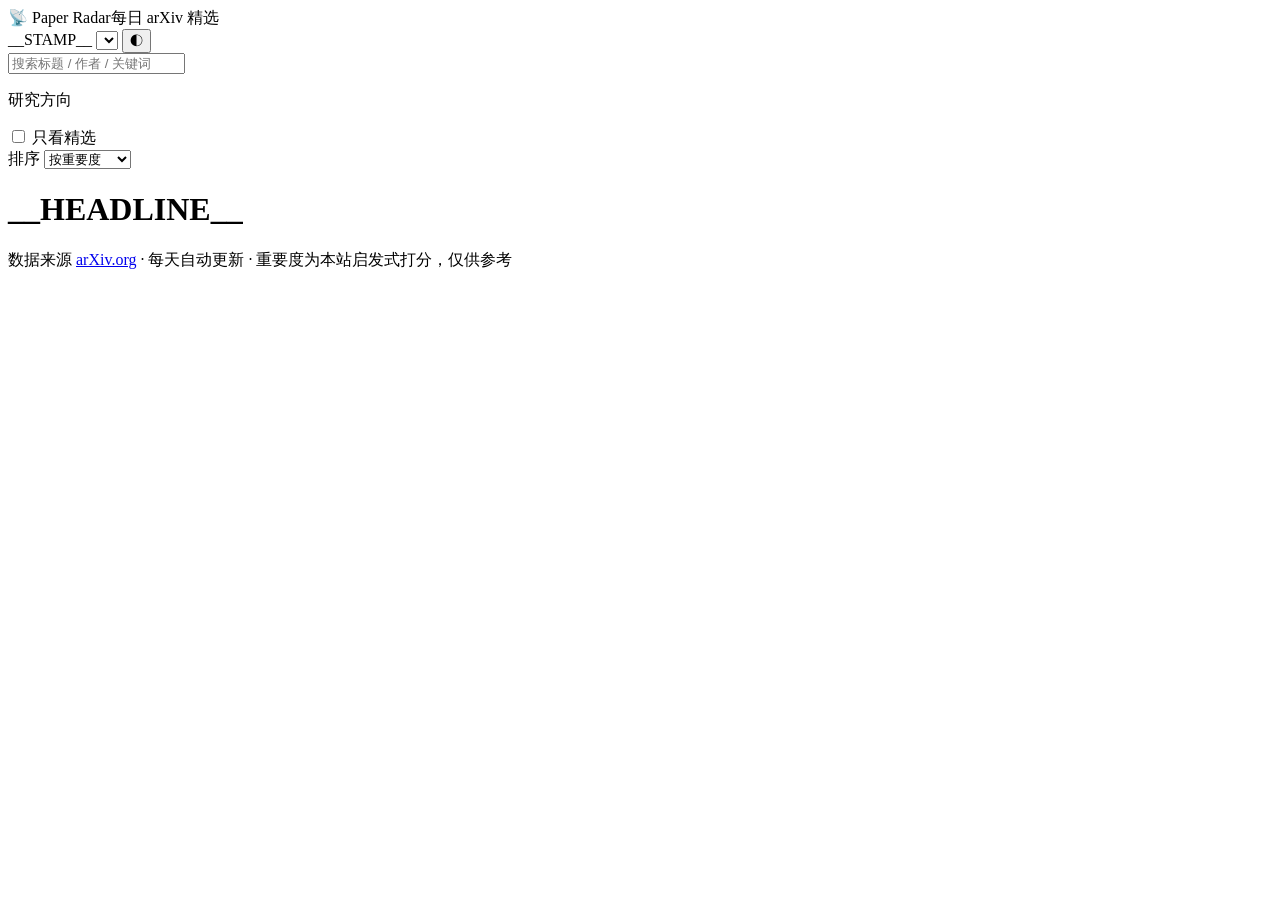
==== templates/page.html @ 9665c1c3 "feat: Paper Radar 每日 arXiv 论文雷达 - 抓取 cs.CV/cs.LG/cs.RO/cs.AI 新论文，词边界正则做方向匹配 - 启发式重要度打分（方向命中/知名机构/顶会/" ====
<!doctype html>
<html lang="zh-CN">
<head>
<meta charset="utf-8">
<meta name="viewport" content="width=device-width, initial-scale=1">
<title>__TITLE__</title>
<meta name="description" content="__SUBTITLE__">
<meta property="og:title" content="__TITLE__">
<meta property="og:description" content="__SUBTITLE__">
<link rel="alternate" type="application/rss+xml" title="Paper Radar" href="__ROOT__feed.xml">
<style>__CSS__</style>
</head>
<body>
<header class="topbar">
  <div class="brand">📡 Paper Radar<span class="sub">每日 arXiv 精选</span></div>
  <div class="spacer"></div>
  <span class="stamp">__STAMP__</span>
  <select id="day-select" title="切换到历史日期">__DAY_OPTIONS__</select>
  <button class="icon-btn" id="theme-toggle" title="切换深浅色">◐</button>
</header>

<div class="wrap">
  <aside>
    <div class="search-box">
      <input id="q" type="search" placeholder="搜索标题 / 作者 / 关键词" autocomplete="off">
    </div>
    <p class="nav-title">研究方向</p>
    <nav id="topic-nav"></nav>
    <label class="toggle"><input type="checkbox" id="only-pick"> 只看精选</label>
    <div class="toggle">
      <span>排序</span>
      <select id="sort">
        <option value="score">按重要度</option>
        <option value="date">按提交时间</option>
      </select>
    </div>
  </aside>

  <main>
    <div class="list-head">
      <h1>__HEADLINE__</h1>
      <span class="count" id="shown-count"></span>
    </div>
    <section class="list" id="list"></section>
    <footer class="page">
      数据来源 <a href="https://arxiv.org" target="_blank" rel="noopener">arXiv.org</a> ·
      每天自动更新 · 重要度为本站启发式打分，仅供参考
    </footer>
  </main>
</div>

<script id="paper-data" type="application/json">__DATA__</script>
<script>__JS__</script>
</body>
</html>
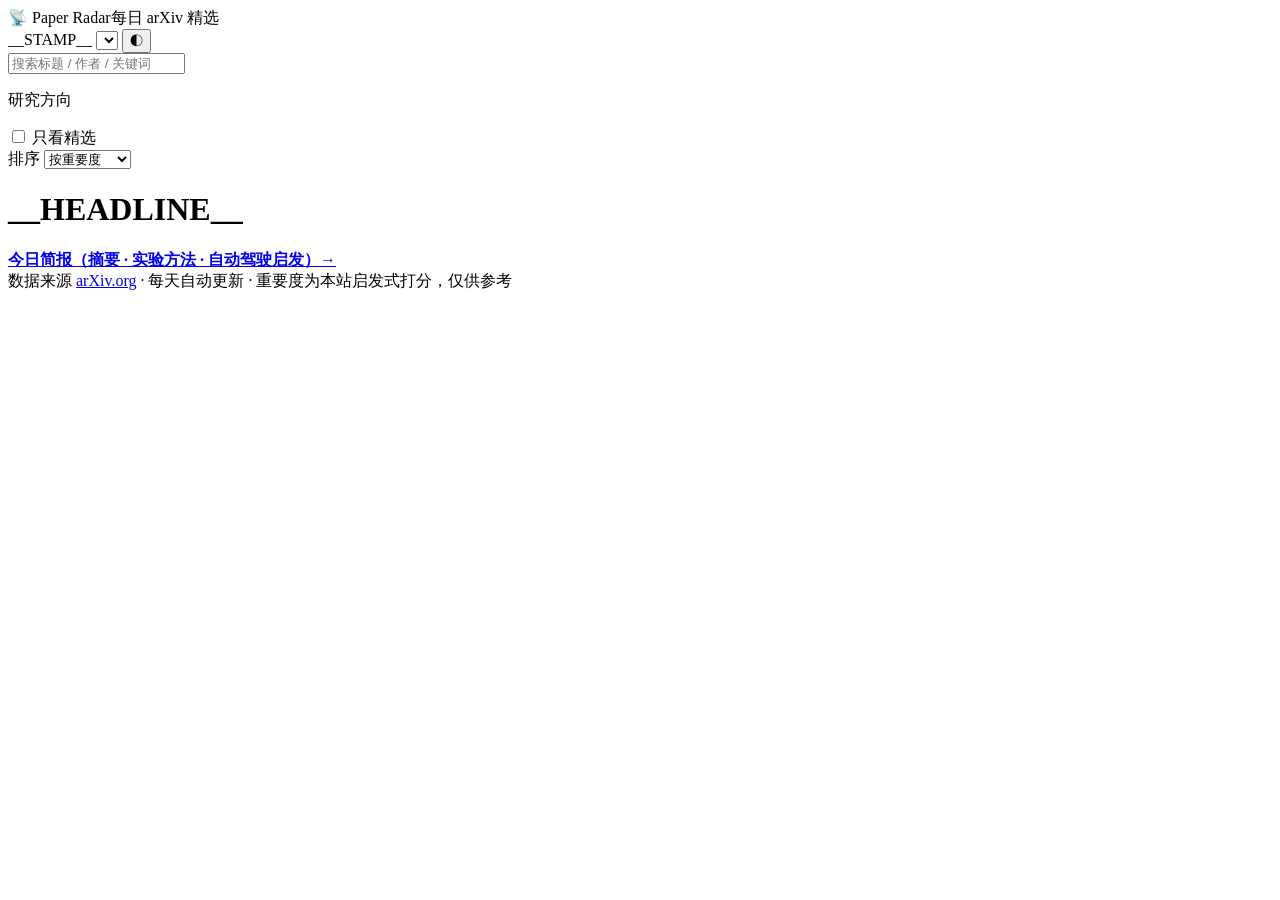
==== commit 45274779: "feat: add Chinese paper readers and daily briefs" ====
--- a/templates/page.html
+++ b/templates/page.html
@@ -43,6 +43,7 @@
     </div>
     <section class="list" id="list"></section>
     <footer class="page">
+      <a href="__ROOT__brief/__DATE__.html"><strong>今日简报（摘要 · 实验方法 · 自动驾驶启发）→</strong></a><br>
       数据来源 <a href="https://arxiv.org" target="_blank" rel="noopener">arXiv.org</a> ·
       每天自动更新 · 重要度为本站启发式打分，仅供参考
     </footer>
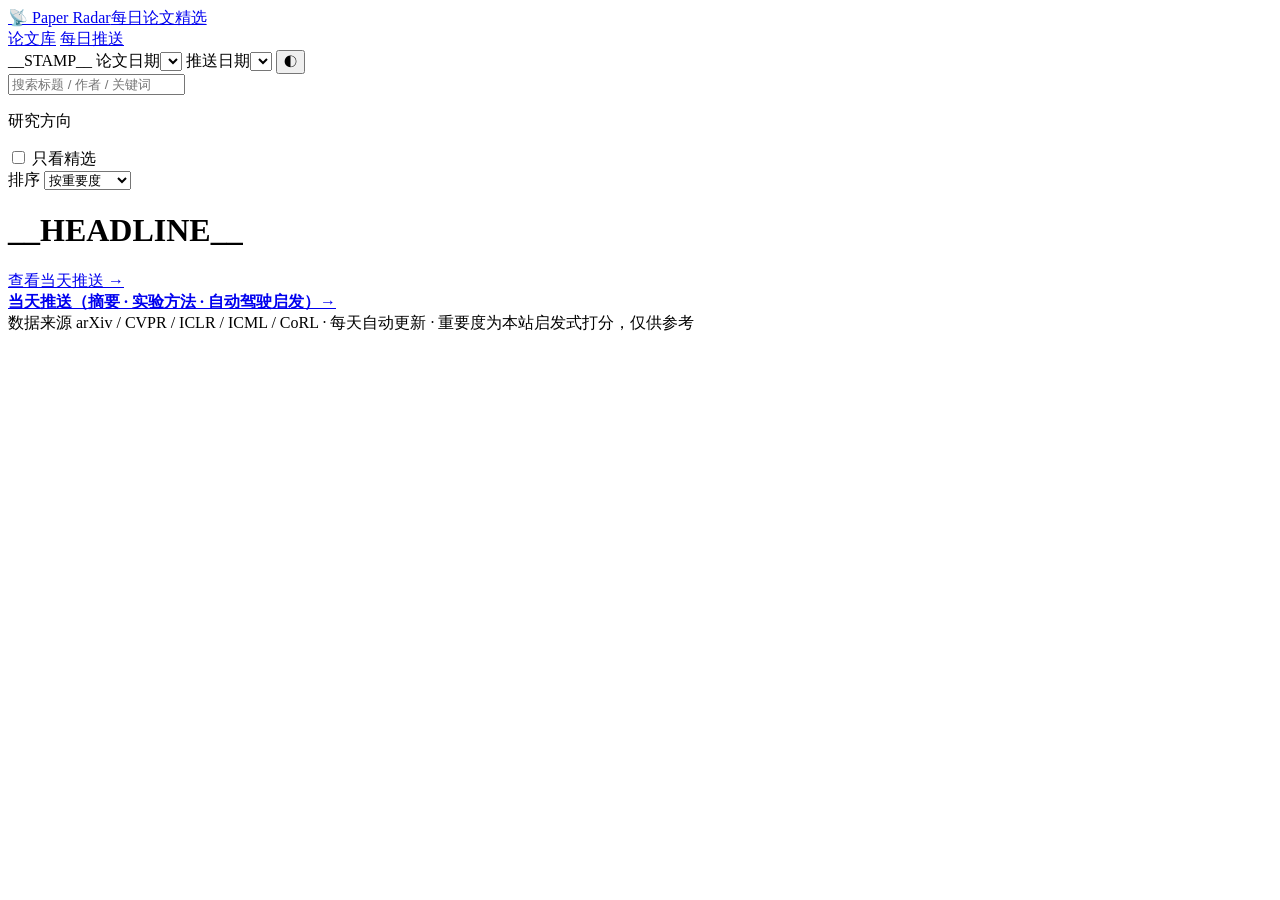
==== commit d59b3288: "feat: add dated daily brief archive to website" ====
--- a/templates/page.html
+++ b/templates/page.html
@@ -12,10 +12,15 @@
 </head>
 <body>
 <header class="topbar">
-  <div class="brand">📡 Paper Radar<span class="sub">每日 arXiv 精选</span></div>
+  <a class="brand" href="__ROOT__">📡 Paper Radar<span class="sub">每日论文精选</span></a>
+  <nav class="main-nav">
+    <a href="__ROOT__">论文库</a>
+    <a class="active" href="__ROOT__brief/">每日推送</a>
+  </nav>
   <div class="spacer"></div>
   <span class="stamp">__STAMP__</span>
-  <select id="day-select" title="切换到历史日期">__DAY_OPTIONS__</select>
+  <label class="date-picker"><span>论文日期</span><select id="day-select">__DAY_OPTIONS__</select></label>
+  <label class="date-picker"><span>推送日期</span><select id="brief-select">__BRIEF_OPTIONS__</select></label>
   <button class="icon-btn" id="theme-toggle" title="切换深浅色">◐</button>
 </header>
 
@@ -40,11 +45,12 @@
     <div class="list-head">
       <h1>__HEADLINE__</h1>
       <span class="count" id="shown-count"></span>
+      <a class="push-link" href="__ROOT__brief/__DATE__.html">查看当天推送 →</a>
     </div>
     <section class="list" id="list"></section>
     <footer class="page">
-      <a href="__ROOT__brief/__DATE__.html"><strong>今日简报（摘要 · 实验方法 · 自动驾驶启发）→</strong></a><br>
-      数据来源 <a href="https://arxiv.org" target="_blank" rel="noopener">arXiv.org</a> ·
+      <a href="__ROOT__brief/__DATE__.html"><strong>当天推送（摘要 · 实验方法 · 自动驾驶启发）→</strong></a><br>
+      数据来源 arXiv / CVPR / ICLR / ICML / CoRL ·
       每天自动更新 · 重要度为本站启发式打分，仅供参考
     </footer>
   </main>
